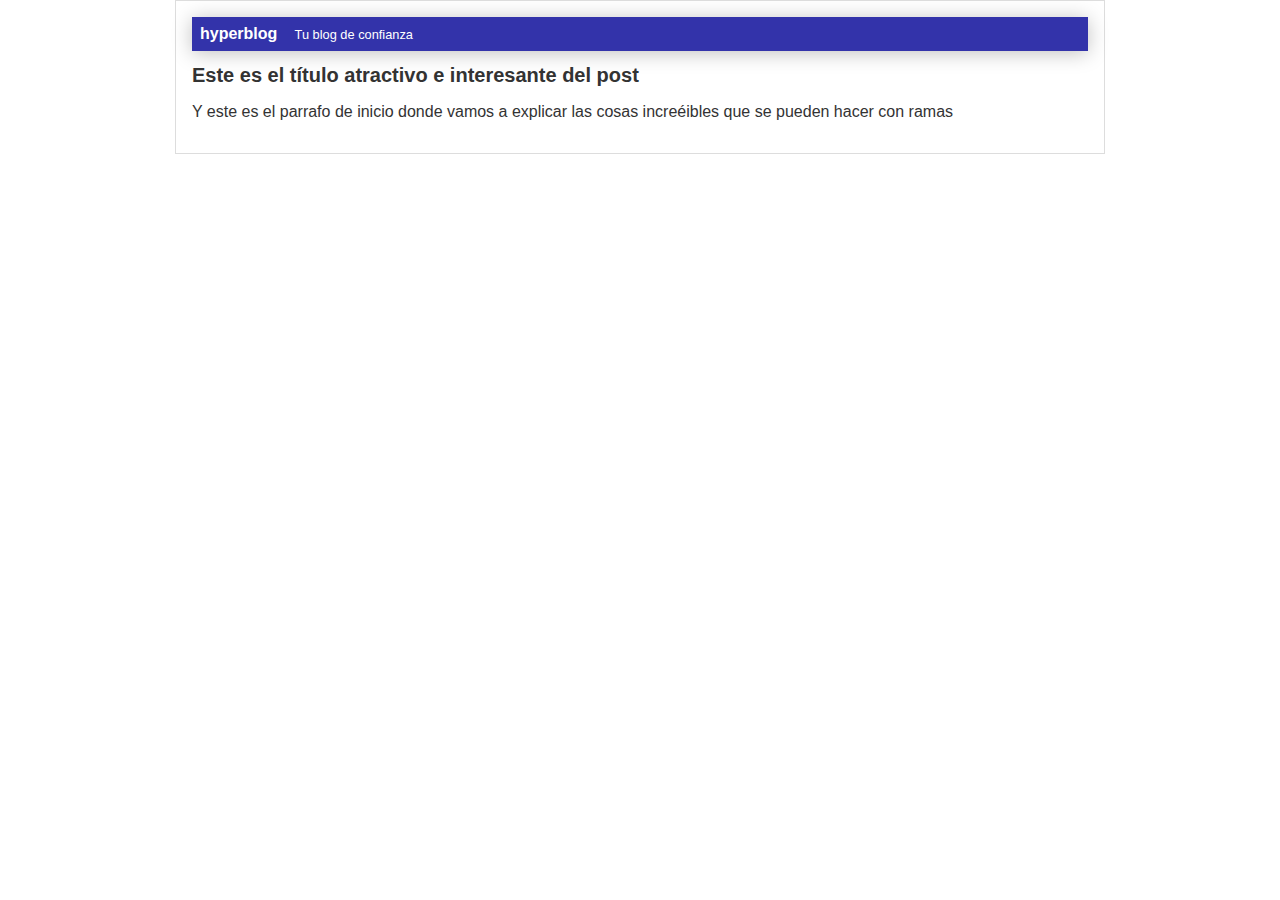
==== index.html @ 81201c67 "finalizada cabecera con diseño azul" ====
<html>
    <head>
        <title>El titulo del post</title>
        <link rel="stylesheet" href="css/archivos.css" />
    </head>
    <body>
     <div id="container">
            <div id="cabecera">
            hyperblog <span id="tagline">Tu blog de confianza</span>
            </div>
            <div id="post">
                <h1>Este es el título atractivo e interesante del post</h1>
                <p>Y este es el parrafo de inicio donde vamos a explicar las cosas increéibles que se pueden hacer con ramas</p>
            </div>
    </body>
</html>
---- css/archivos.css ----
body
{
    color: #333;
    text-align: center;
    font-family: "Arial";
    font-size: 16px;
    margin: 0;
    padding: 0;
}
#cabecera
{
    background: #33A;
    box-shadow: 0px 2px 20px 0px rgba(0,0,0,0.25);
    color: white;
    font-weight: bold;
    margin: 0;
    padding: 0.5em;
}
#cabecera #tagline
{
    padding: 0 0 0 1em;
    font-weight: normal;
    font-size: 0.8em;
}
#container
{
    width: 70%;
    padding: 1em;
    text-align: left;
    border: 1px solid #DDD;
    margin: 0 auto;
}

#container h1
{
    font-size: 20px;
}
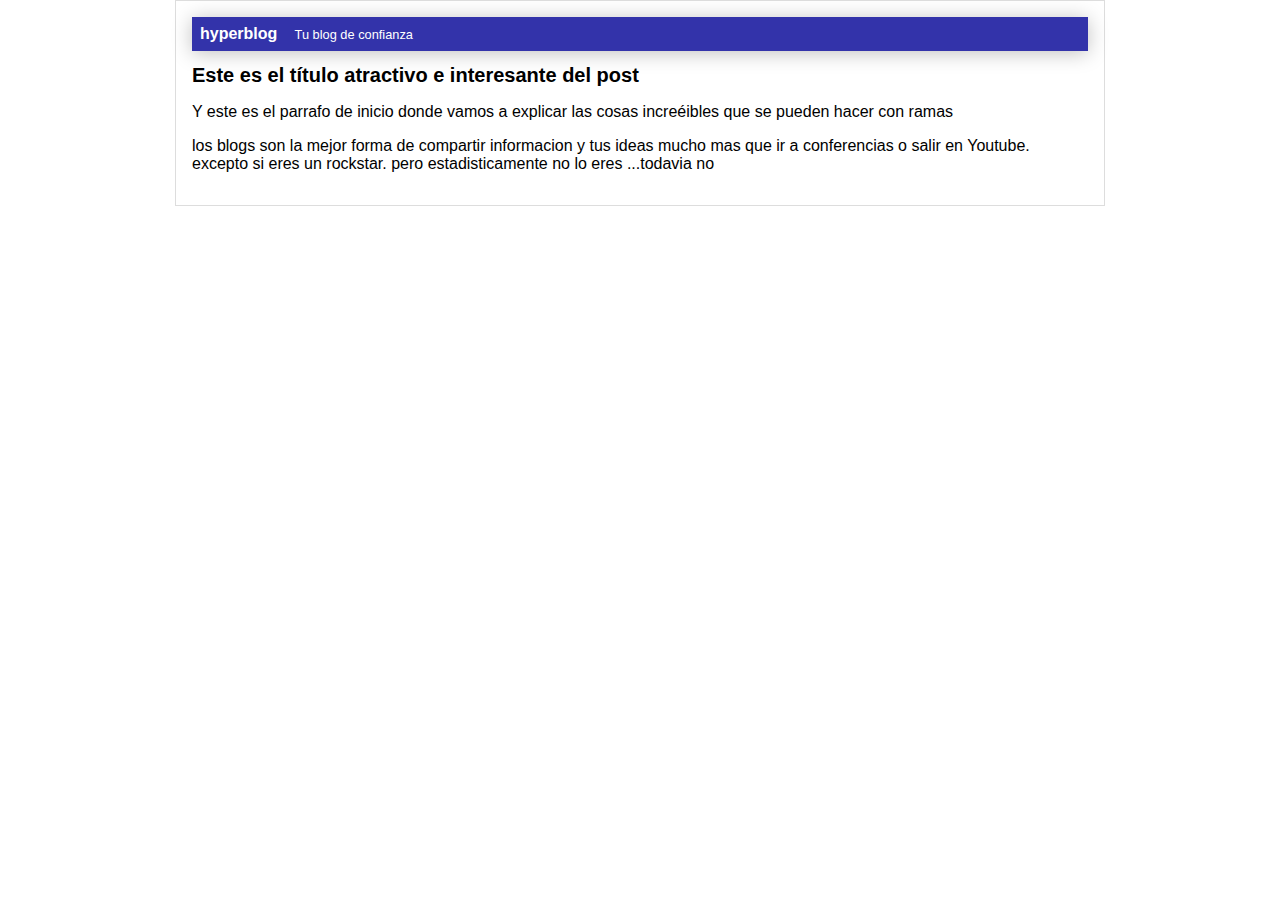
==== commit 11bd9919: "Merge branch 'cabecera'" ====
--- a/index.html
+++ b/index.html
@@ -11,6 +11,9 @@
             <div id="post">
                 <h1>Este es el título atractivo e interesante del post</h1>
                 <p>Y este es el parrafo de inicio donde vamos a explicar las cosas increéibles que se pueden hacer con ramas</p>
+                <p>los blogs son la mejor forma de compartir informacion y tus ideas mucho mas que ir a 
+                conferencias o salir en Youtube. excepto si eres un rockstar. pero estadisticamente no lo eres
+                ...todavia no </p>   
             </div>
     </body>
 </html>--- a/css/archivos.css
+++ b/css/archivos.css
@@ -1,8 +1,14 @@
 body
 {
+<<<<<<< HEAD
+    color: black;
+    text-align: center;
+    font-family: "Courier";
+=======
     color: #333;
     text-align: center;
     font-family: "Arial";
+>>>>>>> cabecera
     font-size: 16px;
     margin: 0;
     padding: 0;
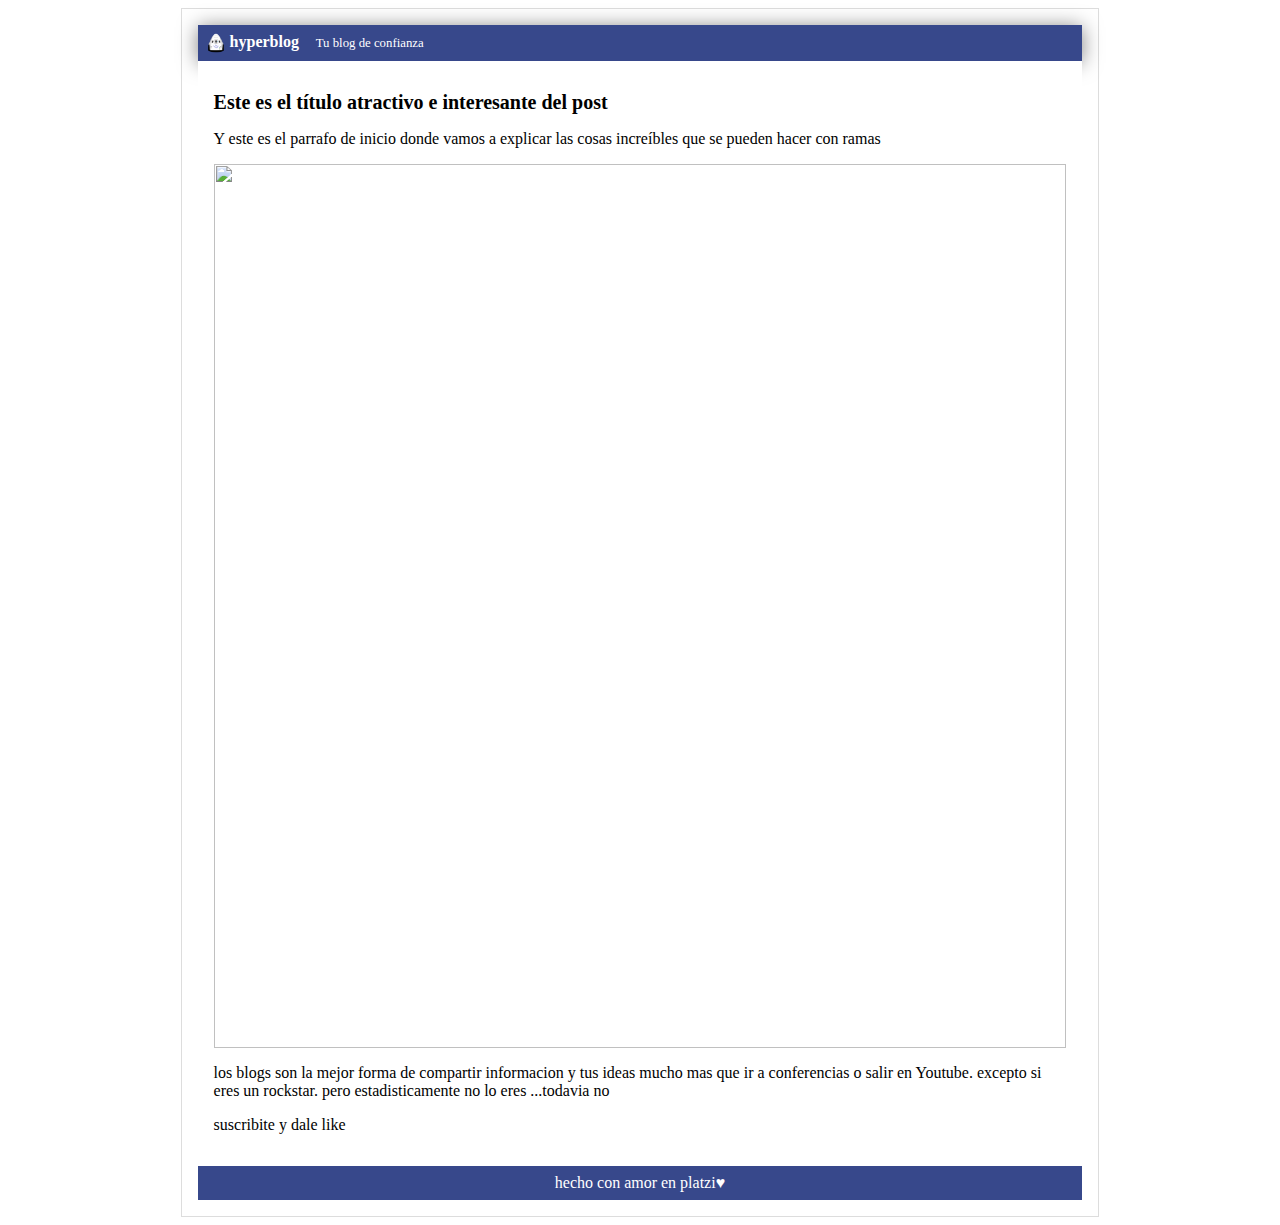
==== commit b3adc834: "arreglo el header y cambio color footer" ====
--- a/index.html
+++ b/index.html
@@ -1,19 +1,26 @@
 <html>
+    <meta charset="UTF-8">
     <head>
-        <title>El titulo del post</title>
+    <title>Blog Hyperblog 2.0</title>
         <link rel="stylesheet" href="css/archivos.css" />
     </head>
     <body>
      <div id="container">
             <div id="cabecera">
+            <img id="logo" src="imagenes/dragon.png" />
             hyperblog <span id="tagline">Tu blog de confianza</span>
             </div>
             <div id="post">
                 <h1>Este es el título atractivo e interesante del post</h1>
-                <p>Y este es el parrafo de inicio donde vamos a explicar las cosas increéibles que se pueden hacer con ramas</p>
+                <p>Y este es el parrafo de inicio donde vamos a explicar las cosas increíbles que se pueden hacer con ramas</p>
+                <a href= "https://static.platzi.com/media/user_upload/equipodelbrayan-0a5ae670-d834-4c0e-838c-3f904eac40be.jpg"><img src="https://static.platzi.com/media/user_upload/equipodelbrayan-0a5ae670-d834-4c0e-838c-3f904eac40be.jpg" width="100%"/></a>
                 <p>los blogs son la mejor forma de compartir informacion y tus ideas mucho mas que ir a 
                 conferencias o salir en Youtube. excepto si eres un rockstar. pero estadisticamente no lo eres
                 ...todavia no </p>   
+                <p> suscribite y dale like </p>
             </div>
+            <div id="footer">
+                hecho con amor en platzi&hearts;
+            </div>    
     </body>
-</html>+</html>
--- a/css/archivos.css
+++ b/css/archivos.css
@@ -1,35 +1,34 @@
-body
-{
-<<<<<<< HEAD
-    color: black;
-    text-align: center;
-    font-family: "Courier";
-=======
+#body {
+    bbackground: #1e1f24;
     color: #333;
     text-align: center;
-    font-family: "Arial";
->>>>>>> cabecera
+    font-family: Arial;
     font-size: 16px;
     margin: 0;
     padding: 0;
 }
-#cabecera
-{
-    background: #33A;
-    box-shadow: 0px 2px 20px 0px rgba(0,0,0,0.25);
+
+#cabecera {
+    background: #37488b;
+    box-shadow: 0px 2px 20px 0px rgba(0, 0, 0, 0.5);
     color: white;
     font-weight: bold;
     margin: 0;
     padding: 0.5em;
 }
-#cabecera #tagline
-{
+
+#cabecera #logo {
+    width: 20px;
+    vertical-align: middle;
+}
+
+#cabecera #tagline {
     padding: 0 0 0 1em;
     font-weight: normal;
     font-size: 0.8em;
 }
-#container
-{
+
+#container {
     width: 70%;
     padding: 1em;
     text-align: left;
@@ -37,9 +36,18 @@
     margin: 0 auto;
 }
 
-#container h1
-{
+#container h1 {
     font-size: 20px;
 }
 
+#post {
+    background: white;
+    padding: 1em;
+}
 
+#footer {
+    background: #37488b;
+    color: white;
+    text-align: center;
+    padding: 0.5em;
+}